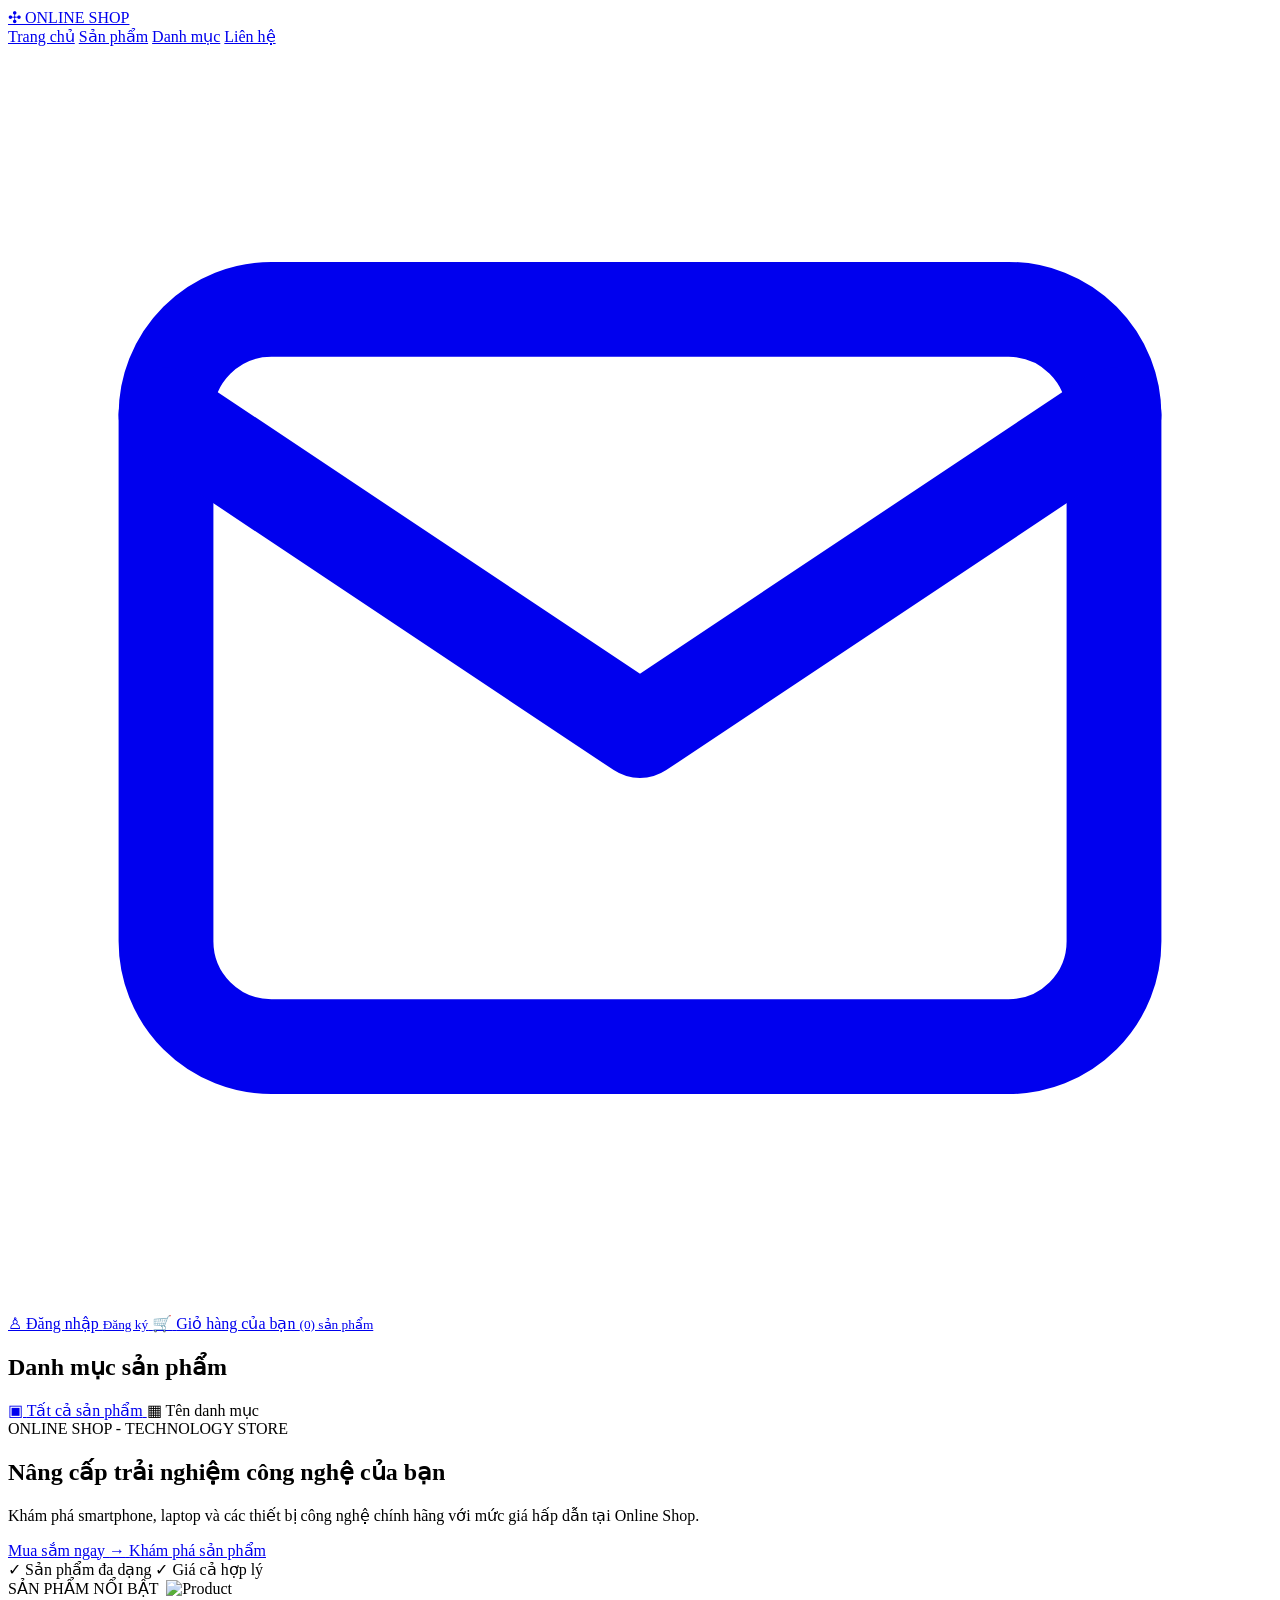
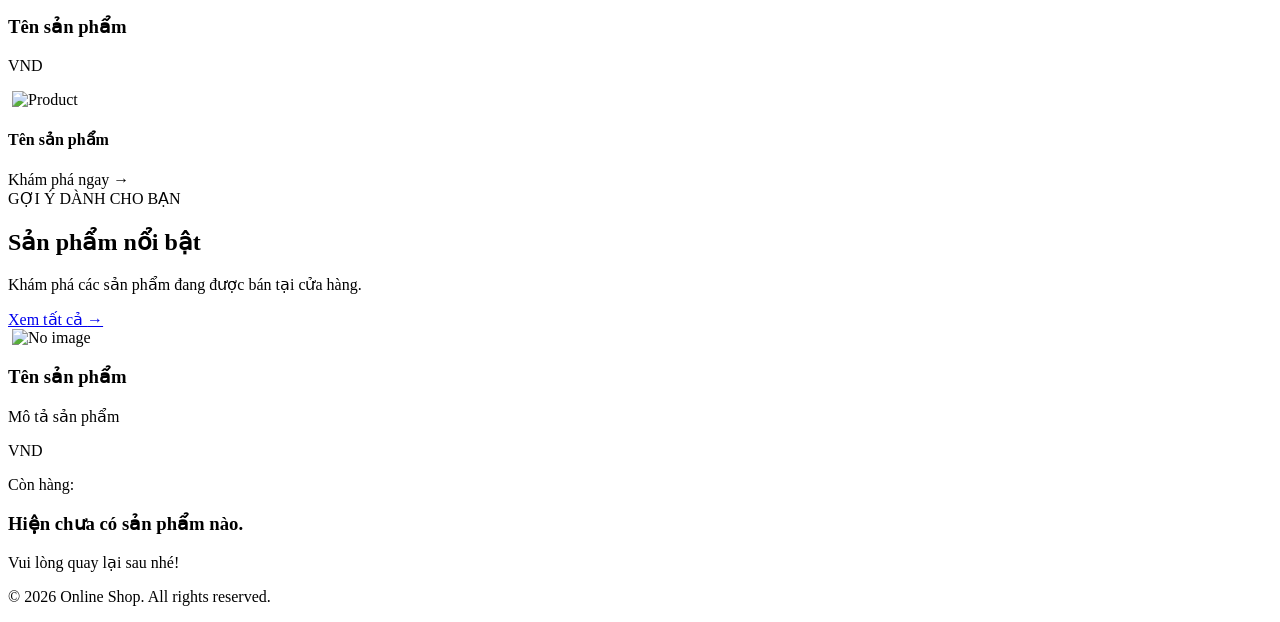
==== src/main/resources/templates/user/index.html @ a11a0ab0 "Complete core e-commerce features and improve product pages" ====
<!DOCTYPE html>
<html lang="vi" xmlns:th="http://www.thymeleaf.org">
<head>
    <meta charset="UTF-8">
    <meta name="viewport" content="width=device-width, initial-scale=1.0">
    <title>Online Shop</title>
    <link rel="stylesheet" th:href="@{/css/user/home.css}">
</head>

<body>

<!-- HEADER -->
<header class="site-header">
    <div class="container navbar">

        <a href="/" class="logo">
            <span class="logo-icon">✣</span>
            <span>ONLINE SHOP</span>
        </a>

        <nav class="nav-menu">
            <a href="/" class="active">Trang chủ</a>
            <a href="/products">Sản phẩm</a>
            <a href="#categories">Danh mục</a>
            <a href="#contact">Liên hệ</a>
        </nav>

        <div class="nav-actions">

            <!-- ICON THÔNG BÁO DẠNG PHONG BÌ -->
            <a href="#" class="notification-link" aria-label="Thông báo">
                <svg viewBox="0 0 24 24" fill="none"
                     stroke="currentColor" stroke-width="1.8"
                     stroke-linecap="round" stroke-linejoin="round">
                    <rect x="3" y="5" width="18" height="14" rx="2"></rect>
                    <path d="m3 7 9 6 9-6"></path>
                </svg>
            </a>

            <a href="/login" class="account-link" id="accountLink">
                <span class="account-icon">♙</span>
                <span class="account-info">
                    Đăng nhập
                    <small>Đăng ký</small>
                </span>
            </a>

            <a href="/cart" class="cart-link">
                <span class="cart-icon">🛒</span>
                <span>
                    Giỏ hàng của bạn
                    <small>(0) sản phẩm</small>
                </span>
            </a>

        </div>
    </div>
</header>

<!-- MAIN CONTENT -->
<main class="container home-layout">

    <!-- LEFT CATEGORY SIDEBAR -->
    <aside class="category-sidebar" id="categories">

        <div class="sidebar-heading">
            <h2>Danh mục sản phẩm</h2>
        </div>

        <div class="category-list">

            <a href="/products" class="sidebar-category">
                <span class="sidebar-category-icon">▣</span>
                <span>Tất cả sản phẩm</span>
            </a>

            <a th:each="category : ${categories}"
               th:href="@{/products(categoryId=${category.id})}"
               class="sidebar-category">

                <span class="sidebar-category-icon">▦</span>

                <span th:text="${category.name}">
                    Tên danh mục
                </span>

            </a>

        </div>

    </aside>

    <!-- RIGHT CONTENT -->
    <div class="home-content">

        <!-- HERO BANNER -->
        <section class="hero">

            <!-- HERO TEXT -->
            <div class="hero-content">

                <span class="hero-label">
                    ONLINE SHOP - TECHNOLOGY STORE
                </span>

                <h1>
                    Nâng cấp trải nghiệm
                    <span>công nghệ của bạn</span>
                </h1>

                <p>
                    Khám phá smartphone, laptop và các thiết bị công nghệ
                    chính hãng với mức giá hấp dẫn tại Online Shop.
                </p>

                <div class="hero-actions">
                    <a href="/products" class="hero-button">
                        Mua sắm ngay
                        <span>→</span>
                    </a>

                    <a href="#featured-products" class="hero-secondary-button">
                        Khám phá sản phẩm
                    </a>
                </div>

                <div class="hero-benefits">
                    <span>✓ Sản phẩm đa dạng</span>
                    <span>✓ Giá cả hợp lý</span>
                </div>

            </div>

            <!-- PRODUCT SHOWCASE -->
            <div class="hero-visual"
                th:if="${not #lists.isEmpty(products)}">

                <!-- SẢN PHẨM CHÍNH: IPHONE -->
                <a th:href="@{/products/{id}(id=${product.id})}"
                class="hero-main-product"
                th:each="product, productStat : ${heroProducts}"
                th:if="${productStat.index == 0}">

                    <span class="hero-product-label">
                        SẢN PHẨM NỔI BẬT
                    </span>

                    <img
                        th:if="${product.imageUrl != null and !product.imageUrl.isEmpty()}"
                        th:src="${product.imageUrl}"
                        th:alt="${product.name}">

                    <img
                        th:unless="${product.imageUrl != null and !product.imageUrl.isEmpty()}"
                        src="https://placehold.co/300x250/f8fafc/2563eb?text=Product"
                        alt="Product">

                    <div class="hero-main-product-info">
                        <h3 th:text="${product.name}">Tên sản phẩm</h3>

                        <p>
                            <span th:text="${#numbers.formatDecimal(product.price, 0, 'COMMA', 0, 'POINT')}"></span>
                            VND
                        </p>
                    </div>

                </a>

                <!-- HAI SẢN PHẨM PHỤ -->
                <div class="hero-product-stack">

                    <a th:each="product, productStat : ${heroProducts}"
                        th:if="${productStat.index > 0 and productStat.index < 3}"
                        th:href="@{/products/{id}(id=${product.id})}"
                        class="hero-mini-product">

                        <img
                            th:if="${product.imageUrl != null and !product.imageUrl.isEmpty()}"
                            th:src="${product.imageUrl}"
                            th:alt="${product.name}">

                        <img
                            th:unless="${product.imageUrl != null and !product.imageUrl.isEmpty()}"
                            src="https://placehold.co/100x100/f8fafc/2563eb?text=Product"
                            alt="Product">

                        <div>
                            <h4 th:text="${product.name}">
                                Tên sản phẩm
                            </h4>

                            <span class="hero-mini-link">
                                Khám phá ngay →
                            </span>
                        </div>

                    </a>

                </div>

            </div>

        </section>


        <!-- FEATURED PRODUCTS -->
        <section class="products-section" id="featured-products">

            <div class="section-heading">

                <div>
                    <span class="section-label">GỢI Ý DÀNH CHO BẠN</span>
                    <h2>Sản phẩm nổi bật</h2>
                    <p>Khám phá các sản phẩm đang được bán tại cửa hàng.</p>
                </div>

                <a href="/products" class="view-all-link">
                    Xem tất cả
                    <span>→</span>
                </a>

            </div>

            <!-- PRODUCT LIST -->
            <div class="products" th:if="${not #lists.isEmpty(products)}">

                <a class="product-card"
                    th:each="product : ${products}"
                    th:href="@{/products/{id}(id=${product.id})}">

                    <div class="product-image">

                        <img
                            th:if="${product.imageUrl != null and !product.imageUrl.isEmpty()}"
                            th:src="${product.imageUrl}"
                            th:alt="${product.name}">

                        <img
                            th:unless="${product.imageUrl != null and !product.imageUrl.isEmpty()}"
                            src="https://placehold.co/300x200?text=No+Image"
                            alt="No image">

                    </div>

                    <div class="product-info">

                        <h3 th:text="${product.name}">
                            Tên sản phẩm
                        </h3>

                        <p class="product-description"
                           th:text="${product.description}">
                            Mô tả sản phẩm
                        </p>

                        <p class="price">
                            <span th:text="${#numbers.formatDecimal(product.price, 0, 'COMMA', 0, 'POINT')}"></span>
                            VND
                        </p>

                        <p class="stock">
                            Còn hàng:
                            <span th:text="${product.quantity}"></span>
                        </p>

                    </div>

                </a>

            </div>

            <!-- EMPTY PRODUCTS -->
            <div class="empty" th:if="${#lists.isEmpty(products)}">
                <h3>Hiện chưa có sản phẩm nào.</h3>
                <p>Vui lòng quay lại sau nhé!</p>
            </div>

        </section>

    </div>

</main>

<!-- FOOTER -->
<footer id="contact" class="site-footer">
    <div class="container">
        <p>© 2026 Online Shop. All rights reserved.</p>
    </div>
</footer>

<script th:src="@{/js/header.js}"></script>

</body>
</html>
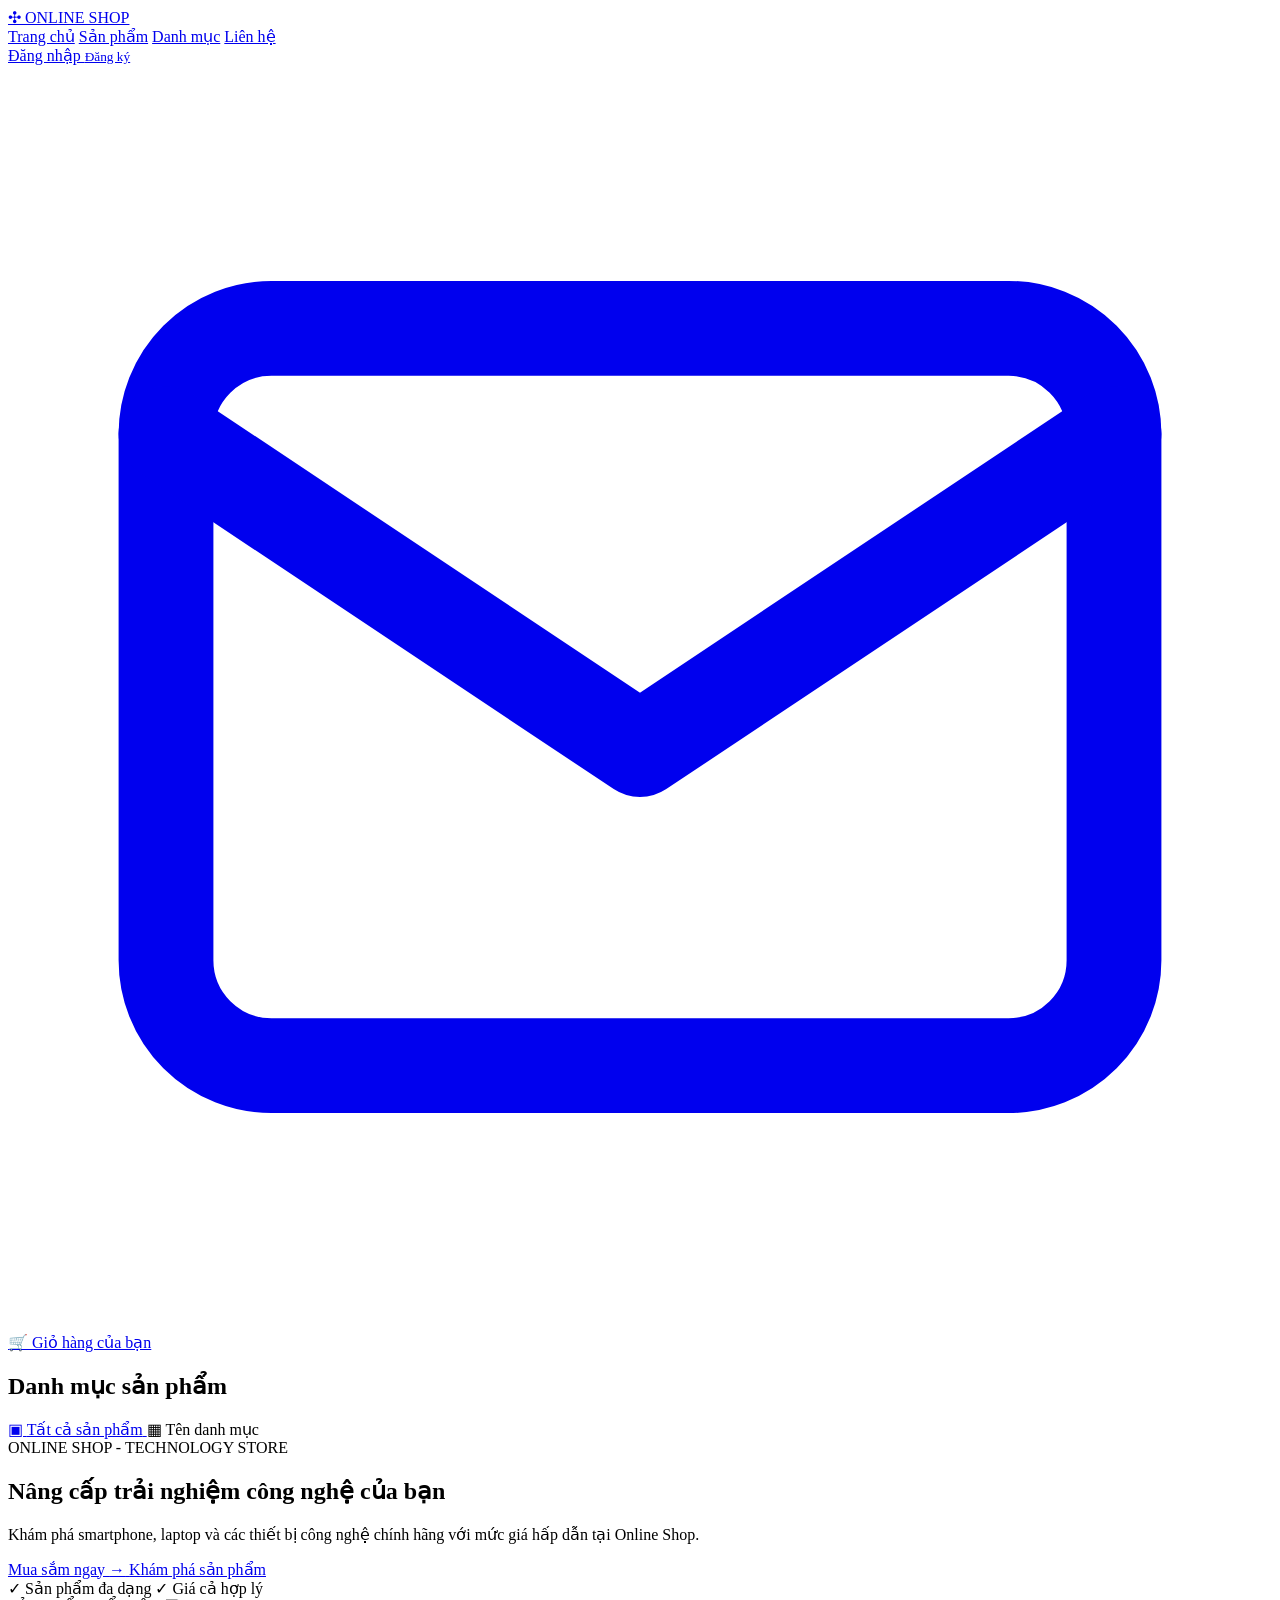
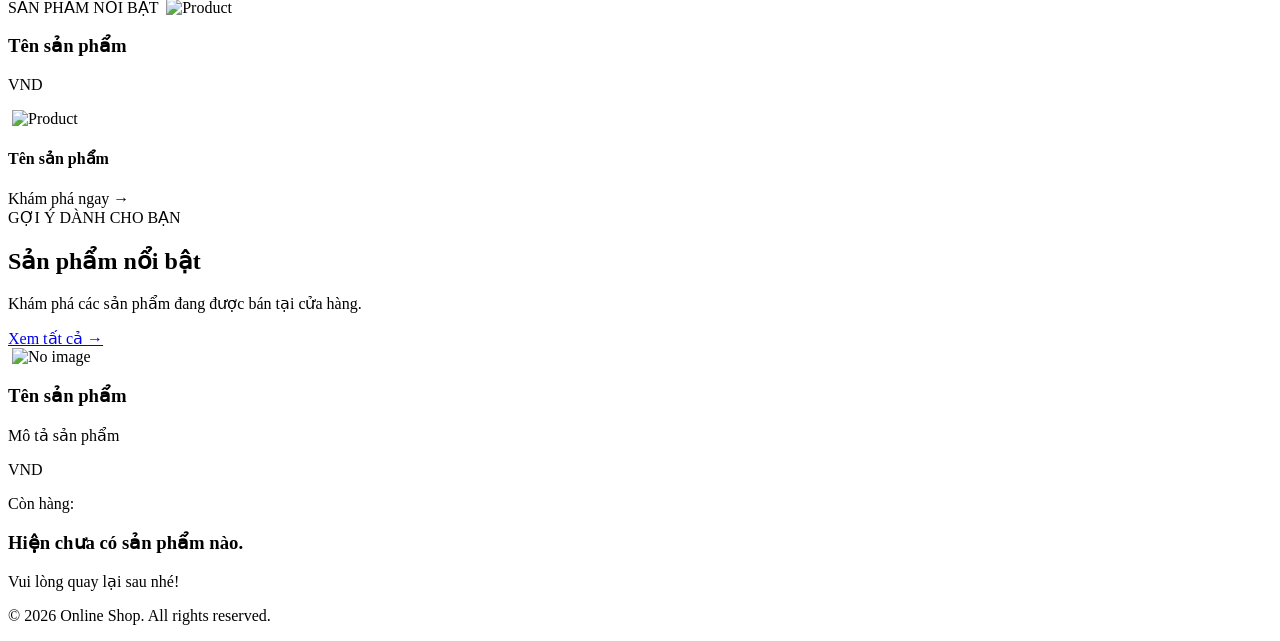
==== commit 8da7eb93: "ADDED NOTIFICATIONS UI FOR USERS AS WELL AS ADMIN, FIXED MINOR UI BUGS" ====
--- a/src/main/resources/templates/user/index.html
+++ b/src/main/resources/templates/user/index.html
@@ -1,295 +1,266 @@
-
-<!DOCTYPE html>
+<!doctype html>
 <html lang="vi" xmlns:th="http://www.thymeleaf.org">
-<head>
-    <meta charset="UTF-8">
-    <meta name="viewport" content="width=device-width, initial-scale=1.0">
+  <head>
+    <meta charset="UTF-8" />
+    <meta name="viewport" content="width=device-width, initial-scale=1.0" />
     <title>Online Shop</title>
-    <link rel="stylesheet" th:href="@{/css/user/home.css}">
-</head>
-
-<body>
-
-<!-- HEADER -->
-<header class="site-header">
-    <div class="container navbar">
-
+    <link rel="stylesheet" th:href="@{/css/user/home.css}" />
+    <link rel="stylesheet" th:href="@{/css/user/profile.css}" />
+  </head>
+
+  <body>
+    <!-- HEADER -->
+    <header class="site-header">
+      <div class="container navbar">
         <a href="/" class="logo">
-            <span class="logo-icon">✣</span>
-            <span>ONLINE SHOP</span>
+          <span class="logo-icon">✣</span>
+          <span>ONLINE SHOP</span>
         </a>
 
         <nav class="nav-menu">
-            <a href="/" class="active">Trang chủ</a>
-            <a href="/products">Sản phẩm</a>
-            <a href="#categories">Danh mục</a>
-            <a href="#contact">Liên hệ</a>
+          <a href="/" class="active">Trang chủ</a>
+          <a href="/products">Sản phẩm</a>
+          <a href="#categories">Danh mục</a>
+          <a href="#contact">Liên hệ</a>
         </nav>
 
         <div class="nav-actions">
-
-            <!-- ICON THÔNG BÁO DẠNG PHONG BÌ -->
-            <a href="#" class="notification-link" aria-label="Thông báo">
-                <svg viewBox="0 0 24 24" fill="none"
-                     stroke="currentColor" stroke-width="1.8"
-                     stroke-linecap="round" stroke-linejoin="round">
-                    <rect x="3" y="5" width="18" height="14" rx="2"></rect>
-                    <path d="m3 7 9 6 9-6"></path>
-                </svg>
-            </a>
-
-            <a href="/login" class="account-link" id="accountLink">
-                <span class="account-icon">♙</span>
-                <span class="account-info">
-                    Đăng nhập
-                    <small>Đăng ký</small>
-                </span>
-            </a>
-
-            <a href="/cart" class="cart-link">
-                <span class="cart-icon">🛒</span>
-                <span>
-                    Giỏ hàng của bạn
-                    <small>(0) sản phẩm</small>
-                </span>
-            </a>
-
+          <a href="/login" class="account-link" id="accountLink">
+            <span class="account-icon"></span>
+            <span class="account-info">
+              Đăng nhập
+              <small>Đăng ký</small>
+            </span>
+          </a>
+
+          <!-- ICON THÔNG BÁO -->
+          <a
+            href="/notifications"
+            class="notification-link header-notification"
+            aria-label="Thông báo"
+          >
+            <svg
+              viewBox="0 0 24 24"
+              fill="none"
+              stroke="currentColor"
+              stroke-width="1.8"
+              stroke-linecap="round"
+              stroke-linejoin="round"
+            >
+              <rect x="3" y="5" width="18" height="14" rx="2"></rect>
+              <path d="m3 7 9 6 9-6"></path>
+            </svg>
+          </a>
+
+          <a href="/cart" class="cart-link header-cart">
+            <span class="cart-icon">🛒</span>
+            <span> Giỏ hàng của bạn </span>
+          </a>
         </div>
-    </div>
-</header>
-
-<!-- MAIN CONTENT -->
-<main class="container home-layout">
-
-    <!-- LEFT CATEGORY SIDEBAR -->
-    <aside class="category-sidebar" id="categories">
-
+      </div>
+    </header>
+
+    <!-- MAIN CONTENT -->
+    <main class="container home-layout">
+      <!-- LEFT CATEGORY SIDEBAR -->
+      <aside class="category-sidebar" id="categories">
         <div class="sidebar-heading">
-            <h2>Danh mục sản phẩm</h2>
+          <h2>Danh mục sản phẩm</h2>
         </div>
 
         <div class="category-list">
-
-            <a href="/products" class="sidebar-category">
-                <span class="sidebar-category-icon">▣</span>
-                <span>Tất cả sản phẩm</span>
-            </a>
-
-            <a th:each="category : ${categories}"
-               th:href="@{/products(categoryId=${category.id})}"
-               class="sidebar-category">
-
-                <span class="sidebar-category-icon">▦</span>
-
-                <span th:text="${category.name}">
-                    Tên danh mục
-                </span>
-
-            </a>
-
+          <a href="/products" class="sidebar-category">
+            <span class="sidebar-category-icon">▣</span>
+            <span>Tất cả sản phẩm</span>
+          </a>
+
+          <a
+            th:each="category : ${categories}"
+            th:href="@{/products(categoryId=${category.id})}"
+            class="sidebar-category"
+          >
+            <span class="sidebar-category-icon">▦</span>
+
+            <span th:text="${category.name}"> Tên danh mục </span>
+          </a>
         </div>
-
-    </aside>
-
-    <!-- RIGHT CONTENT -->
-    <div class="home-content">
-
+      </aside>
+
+      <!-- RIGHT CONTENT -->
+      <div class="home-content">
         <!-- HERO BANNER -->
         <section class="hero">
-
-            <!-- HERO TEXT -->
-            <div class="hero-content">
-
-                <span class="hero-label">
-                    ONLINE SHOP - TECHNOLOGY STORE
-                </span>
-
-                <h1>
-                    Nâng cấp trải nghiệm
-                    <span>công nghệ của bạn</span>
-                </h1>
+          <!-- HERO TEXT -->
+          <div class="hero-content">
+            <span class="hero-label"> ONLINE SHOP - TECHNOLOGY STORE </span>
+
+            <h1>
+              Nâng cấp trải nghiệm
+              <span>công nghệ của bạn</span>
+            </h1>
+
+            <p>
+              Khám phá smartphone, laptop và các thiết bị công nghệ chính hãng
+              với mức giá hấp dẫn tại Online Shop.
+            </p>
+
+            <div class="hero-actions">
+              <a href="/products" class="hero-button">
+                Mua sắm ngay
+                <span>→</span>
+              </a>
+
+              <a href="#featured-products" class="hero-secondary-button">
+                Khám phá sản phẩm
+              </a>
+            </div>
+
+            <div class="hero-benefits">
+              <span>✓ Sản phẩm đa dạng</span>
+              <span>✓ Giá cả hợp lý</span>
+            </div>
+          </div>
+
+          <!-- PRODUCT SHOWCASE -->
+          <div class="hero-visual" th:if="${not #lists.isEmpty(products)}">
+            <!-- SẢN PHẨM CHÍNH: IPHONE -->
+            <a
+              th:href="@{/products/{id}(id=${product.id})}"
+              class="hero-main-product"
+              th:each="product, productStat : ${heroProducts}"
+              th:if="${productStat.index == 0}"
+            >
+              <span class="hero-product-label"> SẢN PHẨM NỔI BẬT </span>
+
+              <img
+                th:if="${product.imageUrl != null and !product.imageUrl.isEmpty()}"
+                th:src="${product.imageUrl}"
+                th:alt="${product.name}"
+              />
+
+              <img
+                th:unless="${product.imageUrl != null and !product.imageUrl.isEmpty()}"
+                src="https://placehold.co/300x250/f8fafc/2563eb?text=Product"
+                alt="Product"
+              />
+
+              <div class="hero-main-product-info">
+                <h3 th:text="${product.name}">Tên sản phẩm</h3>
 
                 <p>
-                    Khám phá smartphone, laptop và các thiết bị công nghệ
-                    chính hãng với mức giá hấp dẫn tại Online Shop.
-                </p>
-
-                <div class="hero-actions">
-                    <a href="/products" class="hero-button">
-                        Mua sắm ngay
-                        <span>→</span>
-                    </a>
-
-                    <a href="#featured-products" class="hero-secondary-button">
-                        Khám phá sản phẩm
-                    </a>
+                  <span
+                    th:text="${#numbers.formatDecimal(product.price, 0, 'COMMA', 0, 'POINT')}"
+                  ></span>
+                  VND
+                </p>
+              </div>
+            </a>
+
+            <!-- HAI SẢN PHẨM PHỤ -->
+            <div class="hero-product-stack">
+              <a
+                th:each="product, productStat : ${heroProducts}"
+                th:if="${productStat.index > 0 and productStat.index < 3}"
+                th:href="@{/products/{id}(id=${product.id})}"
+                class="hero-mini-product"
+              >
+                <img
+                  th:if="${product.imageUrl != null and !product.imageUrl.isEmpty()}"
+                  th:src="${product.imageUrl}"
+                  th:alt="${product.name}"
+                />
+
+                <img
+                  th:unless="${product.imageUrl != null and !product.imageUrl.isEmpty()}"
+                  src="https://placehold.co/100x100/f8fafc/2563eb?text=Product"
+                  alt="Product"
+                />
+
+                <div>
+                  <h4 th:text="${product.name}">Tên sản phẩm</h4>
+
+                  <span class="hero-mini-link"> Khám phá ngay → </span>
                 </div>
-
-                <div class="hero-benefits">
-                    <span>✓ Sản phẩm đa dạng</span>
-                    <span>✓ Giá cả hợp lý</span>
-                </div>
-
-            </div>
-
-            <!-- PRODUCT SHOWCASE -->
-            <div class="hero-visual"
-                th:if="${not #lists.isEmpty(products)}">
-
-                <!-- SẢN PHẨM CHÍNH: IPHONE -->
-                <a th:href="@{/products/{id}(id=${product.id})}"
-                class="hero-main-product"
-                th:each="product, productStat : ${heroProducts}"
-                th:if="${productStat.index == 0}">
-
-                    <span class="hero-product-label">
-                        SẢN PHẨM NỔI BẬT
-                    </span>
-
-                    <img
-                        th:if="${product.imageUrl != null and !product.imageUrl.isEmpty()}"
-                        th:src="${product.imageUrl}"
-                        th:alt="${product.name}">
-
-                    <img
-                        th:unless="${product.imageUrl != null and !product.imageUrl.isEmpty()}"
-                        src="https://placehold.co/300x250/f8fafc/2563eb?text=Product"
-                        alt="Product">
-
-                    <div class="hero-main-product-info">
-                        <h3 th:text="${product.name}">Tên sản phẩm</h3>
-
-                        <p>
-                            <span th:text="${#numbers.formatDecimal(product.price, 0, 'COMMA', 0, 'POINT')}"></span>
-                            VND
-                        </p>
-                    </div>
-
-                </a>
-
-                <!-- HAI SẢN PHẨM PHỤ -->
-                <div class="hero-product-stack">
-
-                    <a th:each="product, productStat : ${heroProducts}"
-                        th:if="${productStat.index > 0 and productStat.index < 3}"
-                        th:href="@{/products/{id}(id=${product.id})}"
-                        class="hero-mini-product">
-
-                        <img
-                            th:if="${product.imageUrl != null and !product.imageUrl.isEmpty()}"
-                            th:src="${product.imageUrl}"
-                            th:alt="${product.name}">
-
-                        <img
-                            th:unless="${product.imageUrl != null and !product.imageUrl.isEmpty()}"
-                            src="https://placehold.co/100x100/f8fafc/2563eb?text=Product"
-                            alt="Product">
-
-                        <div>
-                            <h4 th:text="${product.name}">
-                                Tên sản phẩm
-                            </h4>
-
-                            <span class="hero-mini-link">
-                                Khám phá ngay →
-                            </span>
-                        </div>
-
-                    </a>
-
-                </div>
-
-            </div>
-
+              </a>
+            </div>
+          </div>
         </section>
-
 
         <!-- FEATURED PRODUCTS -->
         <section class="products-section" id="featured-products">
-
-            <div class="section-heading">
-
-                <div>
-                    <span class="section-label">GỢI Ý DÀNH CHO BẠN</span>
-                    <h2>Sản phẩm nổi bật</h2>
-                    <p>Khám phá các sản phẩm đang được bán tại cửa hàng.</p>
-                </div>
-
-                <a href="/products" class="view-all-link">
-                    Xem tất cả
-                    <span>→</span>
-                </a>
-
-            </div>
-
-            <!-- PRODUCT LIST -->
-            <div class="products" th:if="${not #lists.isEmpty(products)}">
-
-                <a class="product-card"
-                    th:each="product : ${products}"
-                    th:href="@{/products/{id}(id=${product.id})}">
-
-                    <div class="product-image">
-
-                        <img
-                            th:if="${product.imageUrl != null and !product.imageUrl.isEmpty()}"
-                            th:src="${product.imageUrl}"
-                            th:alt="${product.name}">
-
-                        <img
-                            th:unless="${product.imageUrl != null and !product.imageUrl.isEmpty()}"
-                            src="https://placehold.co/300x200?text=No+Image"
-                            alt="No image">
-
-                    </div>
-
-                    <div class="product-info">
-
-                        <h3 th:text="${product.name}">
-                            Tên sản phẩm
-                        </h3>
-
-                        <p class="product-description"
-                           th:text="${product.description}">
-                            Mô tả sản phẩm
-                        </p>
-
-                        <p class="price">
-                            <span th:text="${#numbers.formatDecimal(product.price, 0, 'COMMA', 0, 'POINT')}"></span>
-                            VND
-                        </p>
-
-                        <p class="stock">
-                            Còn hàng:
-                            <span th:text="${product.quantity}"></span>
-                        </p>
-
-                    </div>
-
-                </a>
-
-            </div>
-
-            <!-- EMPTY PRODUCTS -->
-            <div class="empty" th:if="${#lists.isEmpty(products)}">
-                <h3>Hiện chưa có sản phẩm nào.</h3>
-                <p>Vui lòng quay lại sau nhé!</p>
-            </div>
-
+          <div class="section-heading">
+            <div>
+              <span class="section-label">GỢI Ý DÀNH CHO BẠN</span>
+              <h2>Sản phẩm nổi bật</h2>
+              <p>Khám phá các sản phẩm đang được bán tại cửa hàng.</p>
+            </div>
+
+            <a href="/products" class="view-all-link">
+              Xem tất cả
+              <span>→</span>
+            </a>
+          </div>
+
+          <!-- PRODUCT LIST -->
+          <div class="products" th:if="${not #lists.isEmpty(products)}">
+            <a
+              class="product-card"
+              th:each="product : ${products}"
+              th:href="@{/products/{id}(id=${product.id})}"
+            >
+              <div class="product-image">
+                <img
+                  th:if="${product.imageUrl != null and !product.imageUrl.isEmpty()}"
+                  th:src="${product.imageUrl}"
+                  th:alt="${product.name}"
+                />
+
+                <img
+                  th:unless="${product.imageUrl != null and !product.imageUrl.isEmpty()}"
+                  src="https://placehold.co/300x200?text=No+Image"
+                  alt="No image"
+                />
+              </div>
+
+              <div class="product-info">
+                <h3 th:text="${product.name}">Tên sản phẩm</h3>
+
+                <p class="product-description" th:text="${product.description}">
+                  Mô tả sản phẩm
+                </p>
+
+                <p class="price">
+                  <span
+                    th:text="${#numbers.formatDecimal(product.price, 0, 'COMMA', 0, 'POINT')}"
+                  ></span>
+                  VND
+                </p>
+
+                <p class="stock">
+                  Còn hàng:
+                  <span th:text="${product.quantity}"></span>
+                </p>
+              </div>
+            </a>
+          </div>
+
+          <!-- EMPTY PRODUCTS -->
+          <div class="empty" th:if="${#lists.isEmpty(products)}">
+            <h3>Hiện chưa có sản phẩm nào.</h3>
+            <p>Vui lòng quay lại sau nhé!</p>
+          </div>
         </section>
-
-    </div>
-
-</main>
-
-<!-- FOOTER -->
-<footer id="contact" class="site-footer">
-    <div class="container">
+      </div>
+    </main>
+
+    <!-- FOOTER -->
+    <footer id="contact" class="site-footer">
+      <div class="container">
         <p>© 2026 Online Shop. All rights reserved.</p>
-    </div>
-</footer>
-
-<script th:src="@{/js/header.js}"></script>
-
-</body>
+      </div>
+    </footer>
+
+    <script th:src="@{/js/session.js}"></script>
+    <script th:src="@{/js/header.js}"></script>
+  </body>
 </html>
